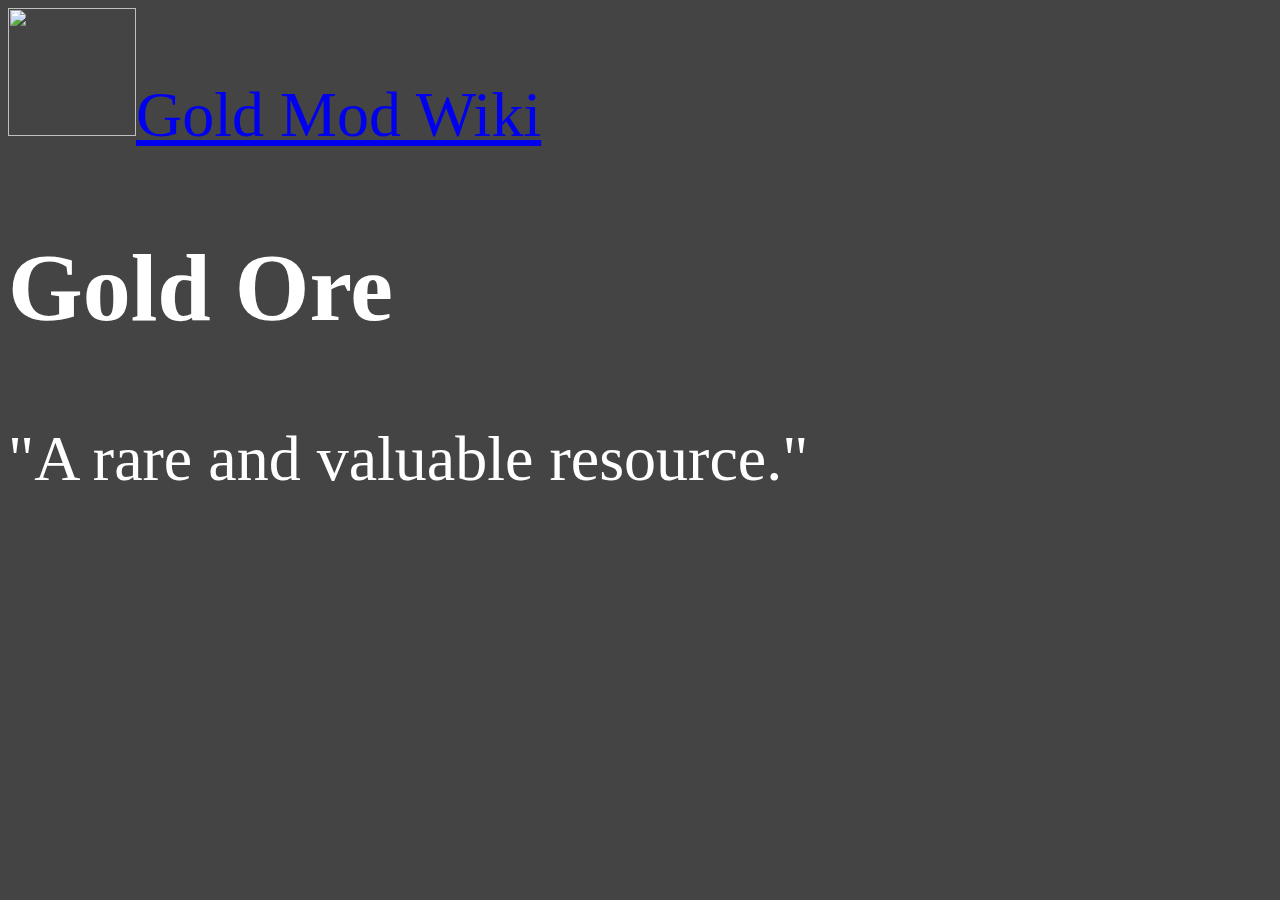
==== Gold_Ore.html @ 895cbde1 "Rename items/Gold_Ore.html to Gold_Ore.html" ====
<html>
<head>
<link rel="stylesheet" href="style.css">
<title>Gold Mod Wiki - Gold Ore</title>
</head>
<body>
<a href="https://theslaylord.github.io/GoldMod-Wiki"><img src="https://raw.githubusercontent.com/TheSlaylord/GoldMod/master/sprites/items/goldIngot.png" width="128" height="128"/>Gold Mod Wiki</a>
<h2>Gold Ore</h2>
<p class="desc">"A rare and valuable resource."</p>
---- style.css ----
body {
font-size: 64px;
background-color: #444;
color: white;
}
h1 {
  text-align: center;
}
#intro {
  text-align: center;
}
li {
  font-style: italic;
}
.class {
  text-align: italic;
  font: "Cambria";
}
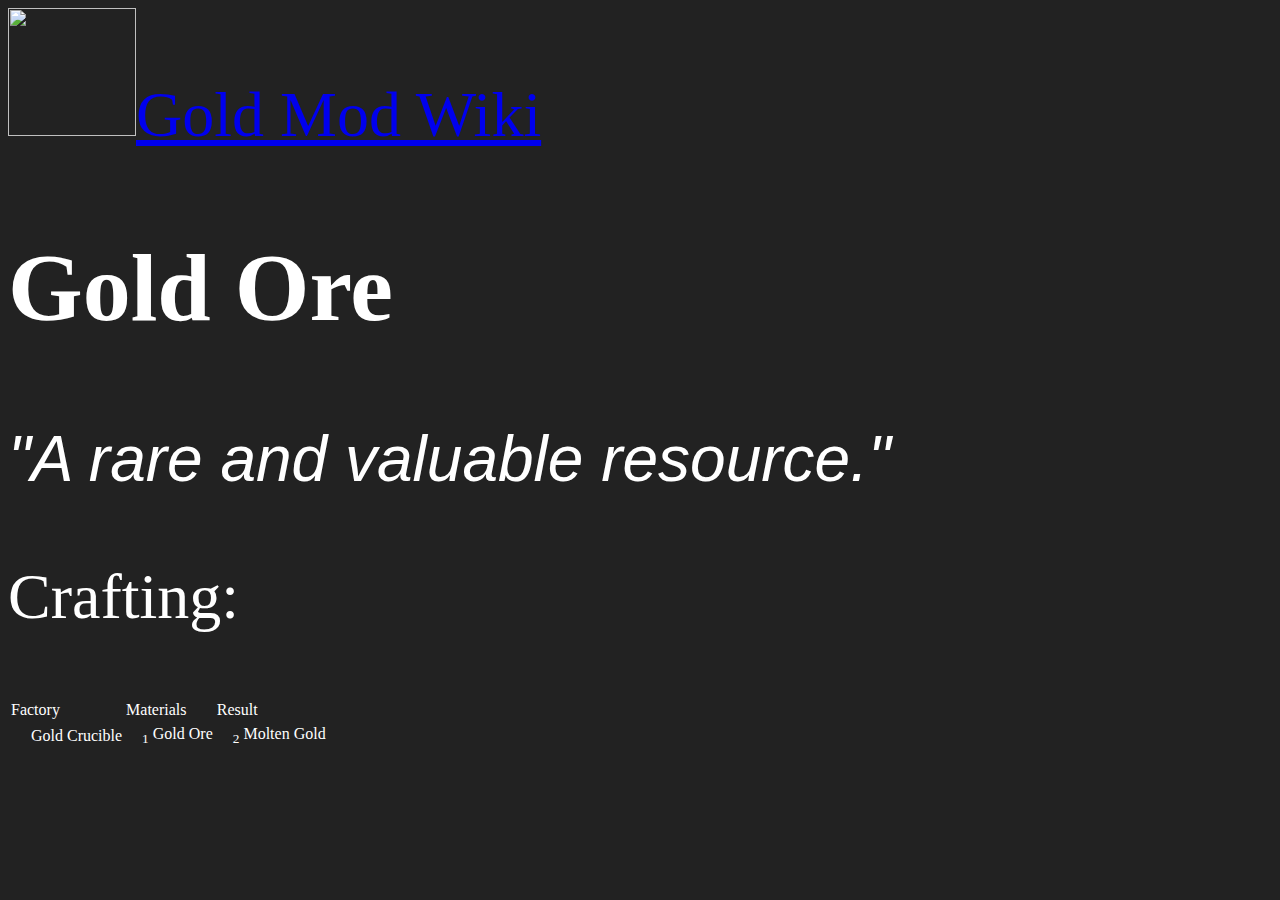
==== commit 7f5b330e: "update Gold_Ore.html" ====
--- a/Gold_Ore.html
+++ b/Gold_Ore.html
@@ -7,3 +7,16 @@
 <a href="https://theslaylord.github.io/GoldMod-Wiki"><img src="https://raw.githubusercontent.com/TheSlaylord/GoldMod/master/sprites/items/goldIngot.png" width="128" height="128"/>Gold Mod Wiki</a>
 <h2>Gold Ore</h2>
 <p class="desc">"A rare and valuable resource."</p>
+<p>Crafting:</p>
+<table>
+  <tr>
+    <td>Factory</td>
+    <td>Materials</td>
+    <td>Result</td>
+  </tr>
+  <tr>
+    <td><img src="https://raw.githubusercontent.com/TheSlaylord/GoldMod/master/sprites/blocks/goldCrucible.png" width="16" height=16> Gold Crucible</td>
+    <td><img src="https://raw.githubusercontent.com/TheSlaylord/GoldMod/master/sprites/items/goldOre.png" width="16" height="16"><sub>1</sub> Gold Ore</td>
+    <td><img src="https://raw.githubusercontent.com/TheSlaylord/GoldMod/master/sprites/liquids/moltenGold.png" width="16" height="16"><sub>2</sub> Molten Gold</td>
+  </tr>
+</table>--- a/style.css
+++ b/style.css
@@ -1,6 +1,6 @@
 body {
 font-size: 64px;
-background-color: #444;
+background-color: #222;
 color: white;
 }
 h1 {
@@ -12,7 +12,10 @@
 li {
   font-style: italic;
 }
-.class {
-  text-align: italic;
-  font: "Cambria";
+p.desc {
+  font-style: italic;
+  font-family: Verdana, Arial;
+}
+h4 {
+  font-weight: lighter;
 }